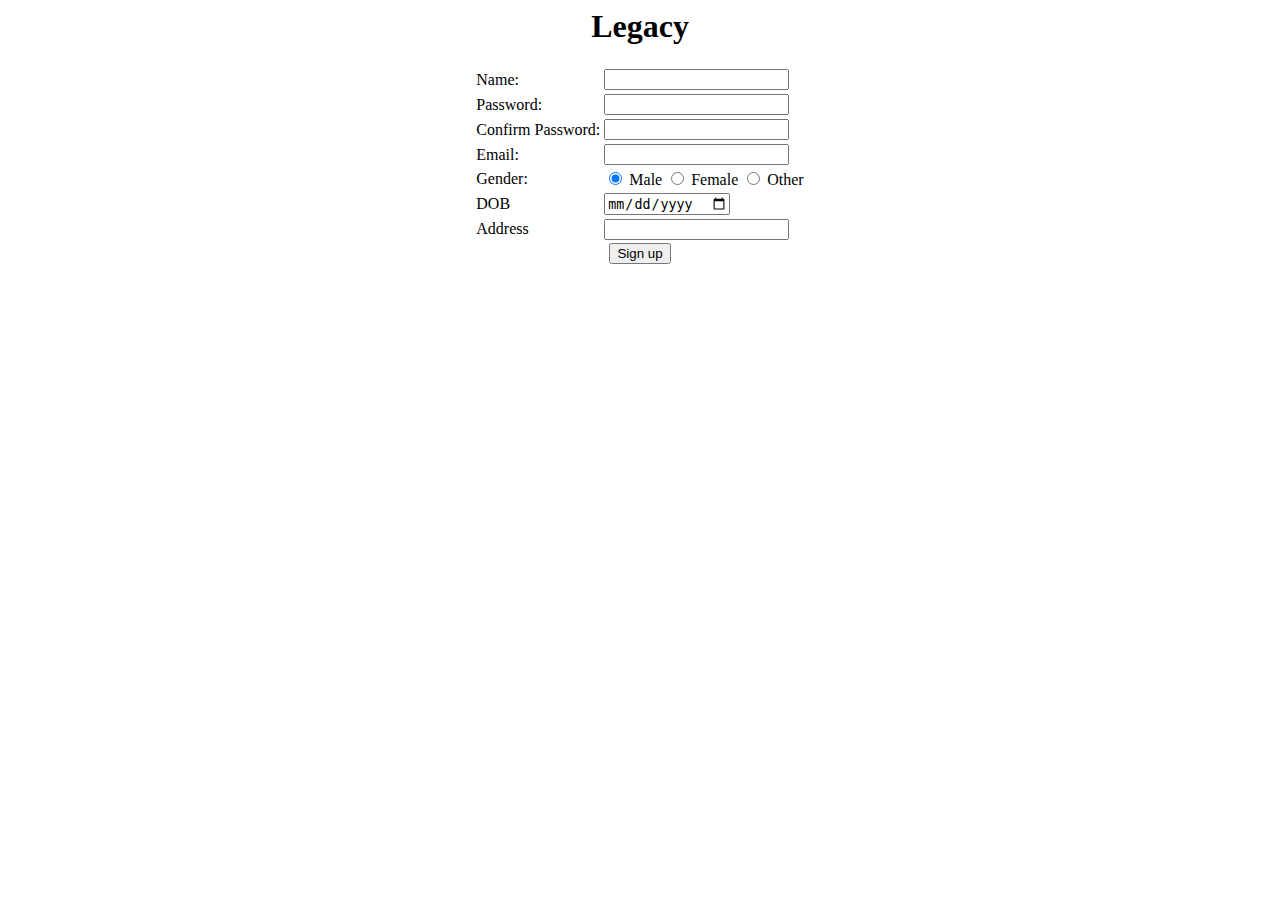
==== signup.html @ ad522f5f "Create signup.html" ====
<html>
	<head>
		<title>create account</title>
		<link rel="stylesheet" type="text/css" href="css/stylecreateacc.css">
		<script type="text/javascript">
			function matchpassword(){
				var firstpassword= document.f1.pass.value;
				var secondpassword=document.f1.confirmPass.value;
                
                var namecheck=document.f1.name.value;
                var emailcheck=document.f1.email.value;
                var gendercheck=document.f1.gender.value;
                var addresscheck=documet.f1.address.value;

                var regEmail = /^([A-Za-z0-9_\-\.])+\@([A-Za-z0-9_\-\.])+\.([A-Za-z]{2,4})$/;
                if((namecheck=="")||(/^[A-Za-z\s]+$/.test(namecheck)==false)){
                	alert("Name cannot be empty");
                	return false;
                }else if(firstpassword==""){
                	alert("Password cannot be empty");
                	return false;
                }else if(secondpassword==""){
                	alert("Confirm password cannot be empty");
                	return false;
                }
                else if(firstpassword!=secondpassword){
					alert("Password must be same");
					return false;
				}
		        else if(emailcheck==""){
		        	alert("Email cannot be empty");
		        	return false;
		        }
		        else if(regEmail.test(emailcheck)==false){
                   alert("Invalid email address");
                   return false;
		        }
		        else if(gendercheck==""){
		        	alert("Gender cannot be empty");
		        	return false;
		        }
		        else if(addresscheck==""){
		        	alert("Address cannot be empty");
		        	return false;
		        }
				return true;
			}
		</script>
	</head>
	
	<body>
		<center>
		<div class="container">
			<center><h1>Legacy</h1><center>
			<div class="take_info">
				<form action="dbConnectivity.php" method="POST" name="f1" onsubmit="return matchpassword()">
					<table align="center">
						<tr>
							<td>Name:</td>
							<td>
								<input type="text" name="name">
							</td>
						</tr>
						
						<tr>
							<td>Password:</td>
							<td>
								<input type="password" name="pass">
							</td>
						</tr>
						
						<tr>
							<td>Confirm Password:</td>
							<td>
								<input type="password" name="confirmPass">
							</td>
						</tr>
						
						<tr>
							<td>Email:</td>
							<td>
								<input type="text" name="email">
							</td>
						</tr>
						
						<tr>
							<td>Gender:</td>
							<td>
								<input type="radio" name="gender" value="male" checked> Male
								
								<input type="radio" name="gender" value="female"> Female
								
								<input type="radio" name="gender" value="other"> Other
							</td>
						</tr>
						
						<tr>
							<td>DOB</td>
							<td>
								<input type="Date" name="date" value="date">
							</td>
						</tr>
							<tr>
							<td>Address</td>
							<td>
								<input type="text" name="address">
							</td>
						</tr>
					</table>
				
			        <input type="submit" value="Sign up" name="submit" id="sub">
				</form>
			</div>
		</div>
	</center>
	</body>

</html>
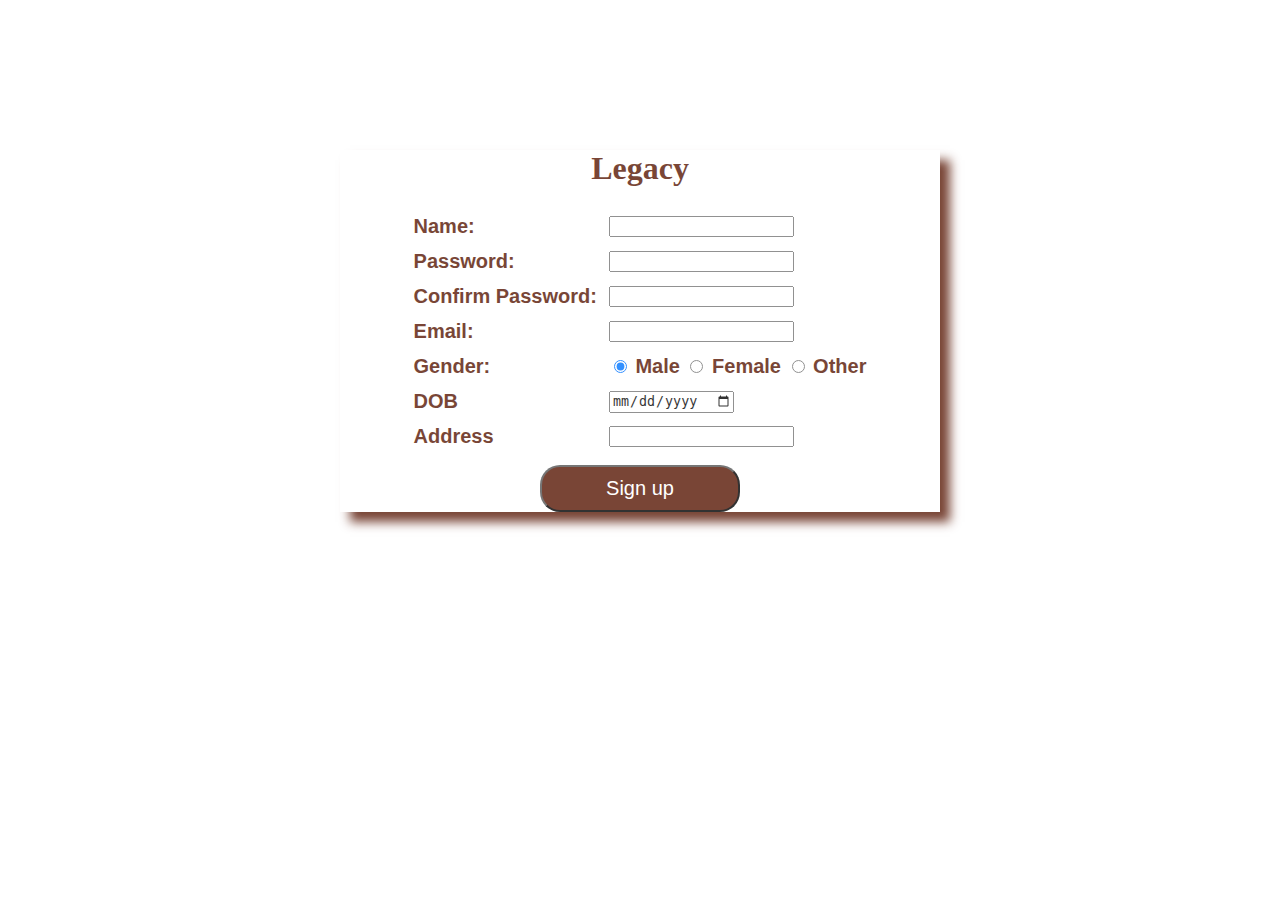
==== commit c15fef9b: "Update signup.html" ====
--- a/signup.html
+++ b/signup.html
@@ -1,7 +1,7 @@
 <html>
 	<head>
 		<title>create account</title>
-		<link rel="stylesheet" type="text/css" href="css/stylecreateacc.css">
+		<link rel="stylesheet" type="text/css" href="signup_style.css">
 		<script type="text/javascript">
 			function matchpassword(){
 				var firstpassword= document.f1.pass.value;
--- a/signup_style.css
+++ b/signup_style.css
@@ -0,0 +1,32 @@
+body{
+  background-image: url("../img/best.jpg");
+  background-size: cover; 
+}
+
+.container{
+	opacity:0.8;
+	background:white;
+	color:#581705;
+	width:600px;
+	margin-top:150px;
+	box-shadow:10px 10px 10px #581705;
+}
+
+.take_info td{
+	color: #581705;
+	font-family: sans-serif;
+	padding: 5px;
+	font-weight: bold;
+	font-size:20px;
+}
+
+#sub{
+	background: #581705;
+	color: white;
+	padding:10px;
+	font-family:sans-serif;
+	font-size:20px;
+	margin-top:10px;
+	width:200px;
+	border-radius:20px;
+}
